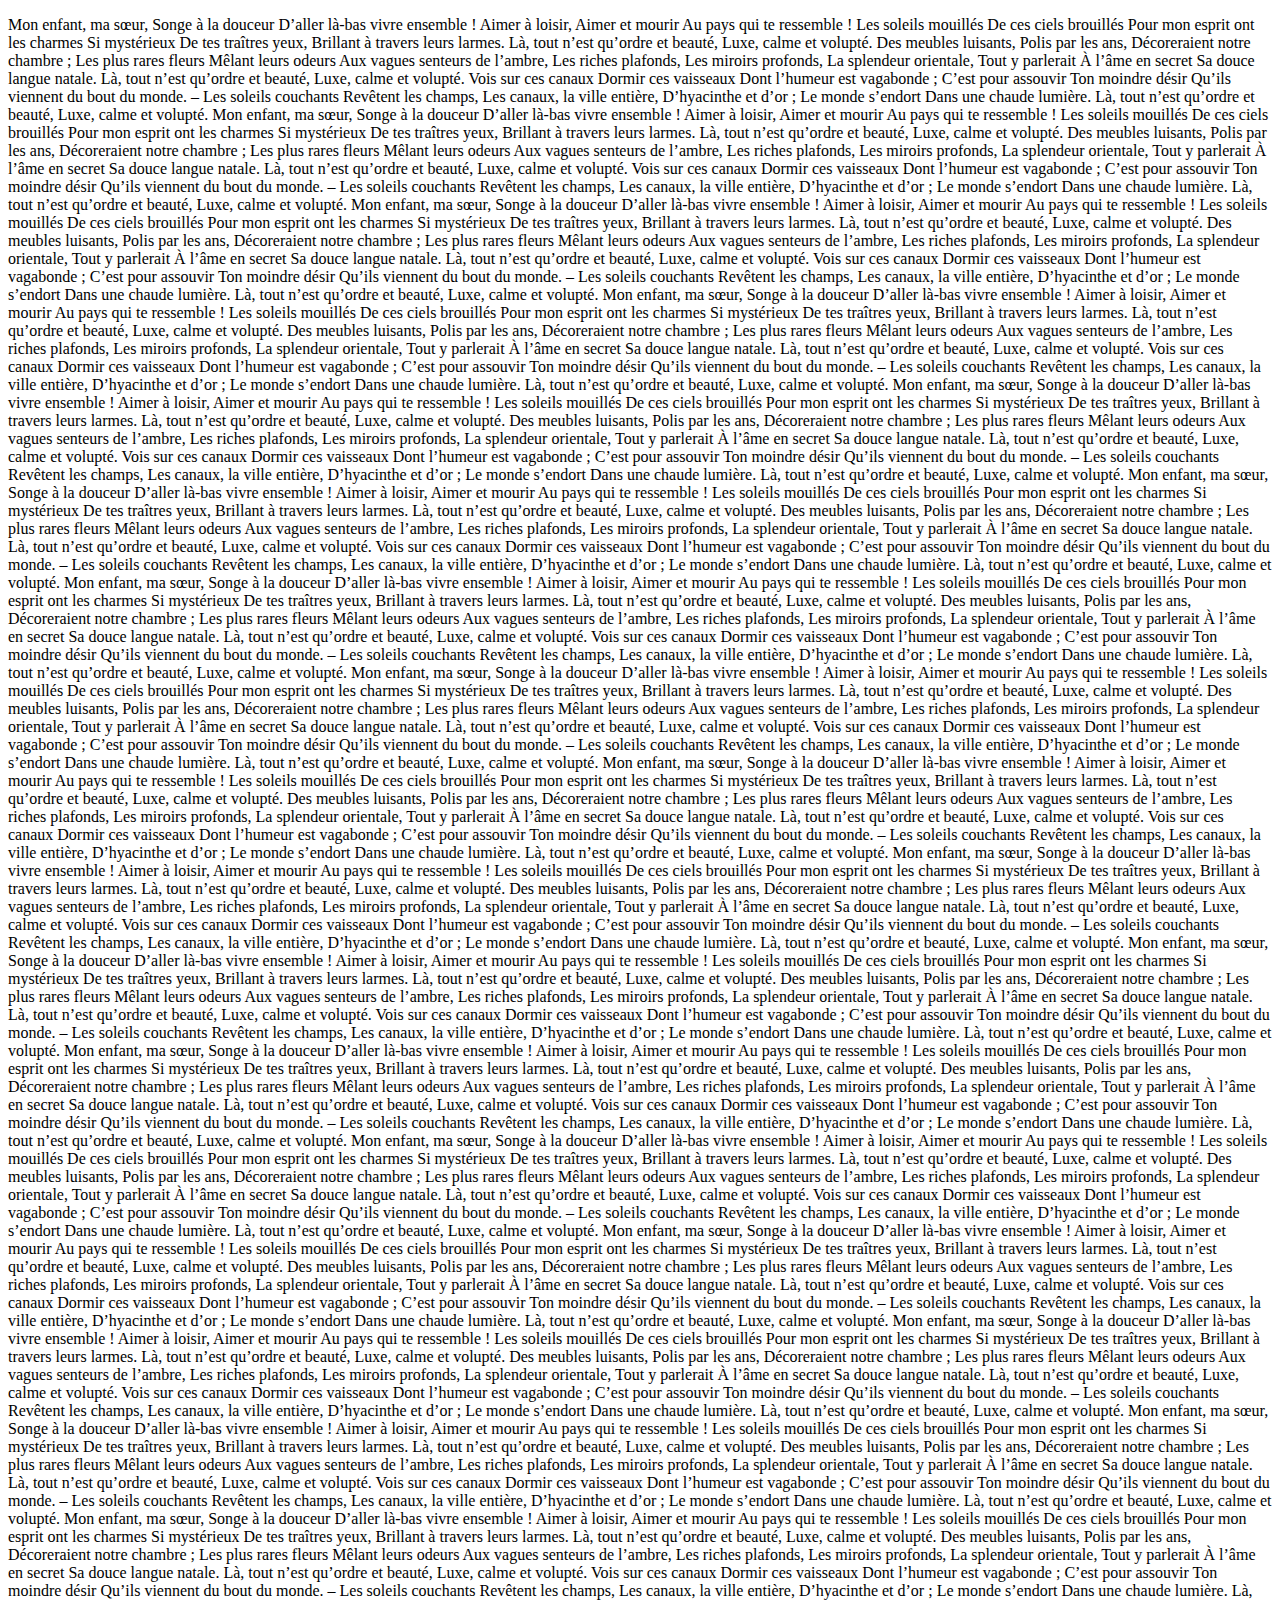
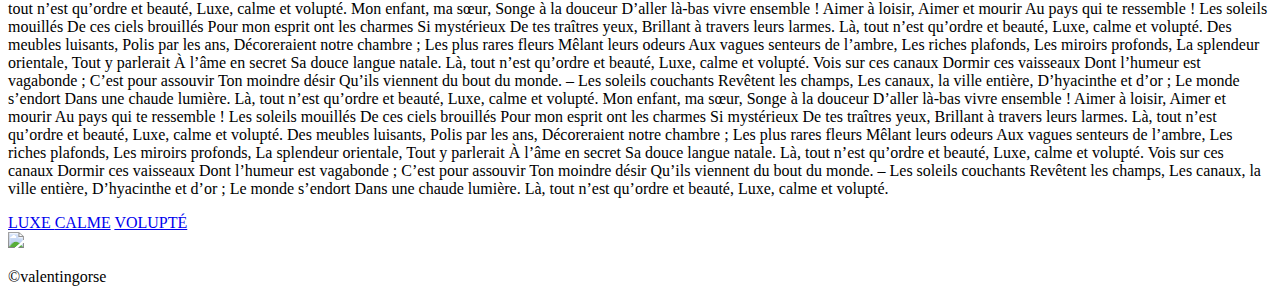
==== index.html @ 0ddfd185 "Modif head" ====
<!DOCTYPE html>
<html lang="en">
<head>
    <link rel="stylesheet" href="css/bootstrap.css">
    <link rel="stylesheet" href="css/styleindex.css">
    <meta charset="UTF-8">
    <link rel="preconnect" href="https://fonts.gstatic.com">
    <link href="https://fonts.googleapis.com/css2?family=Josefin+Sans&display=swap" rel="stylesheet">
    <link rel="icon" href="data:,">
    <title>LuxeCalmeVolupté</title>

</head>

<div class="fond">
    <p class="textfond">
        Mon enfant, ma sœur,
        Songe à la douceur
        D’aller là-bas vivre ensemble !
        Aimer à loisir,
        Aimer et mourir
        Au pays qui te ressemble !
        Les soleils mouillés
        De ces ciels brouillés
        Pour mon esprit ont les charmes
        Si mystérieux
        De tes traîtres yeux,
        Brillant à travers leurs larmes.

        Là, tout n’est qu’ordre et beauté,
        Luxe, calme et volupté.

        Des meubles luisants,
        Polis par les ans,
        Décoreraient notre chambre ;
        Les plus rares fleurs
        Mêlant leurs odeurs
        Aux vagues senteurs de l’ambre,
        Les riches plafonds,
        Les miroirs profonds,
        La splendeur orientale,
        Tout y parlerait
        À l’âme en secret
        Sa douce langue natale.

        Là, tout n’est qu’ordre et beauté,
        Luxe, calme et volupté.

        Vois sur ces canaux
        Dormir ces vaisseaux
        Dont l’humeur est vagabonde ;
        C’est pour assouvir
        Ton moindre désir
        Qu’ils viennent du bout du monde.
        – Les soleils couchants
        Revêtent les champs,
        Les canaux, la ville entière,
        D’hyacinthe et d’or ;
        Le monde s’endort
        Dans une chaude lumière.

        Là, tout n’est qu’ordre et beauté,
        Luxe, calme et volupté.

        Mon enfant, ma sœur,
        Songe à la douceur
        D’aller là-bas vivre ensemble !
        Aimer à loisir,
        Aimer et mourir
        Au pays qui te ressemble !
        Les soleils mouillés
        De ces ciels brouillés
        Pour mon esprit ont les charmes
        Si mystérieux
        De tes traîtres yeux,
        Brillant à travers leurs larmes.

        Là, tout n’est qu’ordre et beauté,
        Luxe, calme et volupté.

        Des meubles luisants,
        Polis par les ans,
        Décoreraient notre chambre ;
        Les plus rares fleurs
        Mêlant leurs odeurs
        Aux vagues senteurs de l’ambre,
        Les riches plafonds,
        Les miroirs profonds,
        La splendeur orientale,
        Tout y parlerait
        À l’âme en secret
        Sa douce langue natale.

        Là, tout n’est qu’ordre et beauté,
        Luxe, calme et volupté.

        Vois sur ces canaux
        Dormir ces vaisseaux
        Dont l’humeur est vagabonde ;
        C’est pour assouvir
        Ton moindre désir
        Qu’ils viennent du bout du monde.
        – Les soleils couchants
        Revêtent les champs,
        Les canaux, la ville entière,
        D’hyacinthe et d’or ;
        Le monde s’endort
        Dans une chaude lumière.

        Là, tout n’est qu’ordre et beauté,
        Luxe, calme et volupté.

        Mon enfant, ma sœur,
        Songe à la douceur
        D’aller là-bas vivre ensemble !
        Aimer à loisir,
        Aimer et mourir
        Au pays qui te ressemble !
        Les soleils mouillés
        De ces ciels brouillés
        Pour mon esprit ont les charmes
        Si mystérieux
        De tes traîtres yeux,
        Brillant à travers leurs larmes.

        Là, tout n’est qu’ordre et beauté,
        Luxe, calme et volupté.

        Des meubles luisants,
        Polis par les ans,
        Décoreraient notre chambre ;
        Les plus rares fleurs
        Mêlant leurs odeurs
        Aux vagues senteurs de l’ambre,
        Les riches plafonds,
        Les miroirs profonds,
        La splendeur orientale,
        Tout y parlerait
        À l’âme en secret
        Sa douce langue natale.

        Là, tout n’est qu’ordre et beauté,
        Luxe, calme et volupté.

        Vois sur ces canaux
        Dormir ces vaisseaux
        Dont l’humeur est vagabonde ;
        C’est pour assouvir
        Ton moindre désir
        Qu’ils viennent du bout du monde.
        – Les soleils couchants
        Revêtent les champs,
        Les canaux, la ville entière,
        D’hyacinthe et d’or ;
        Le monde s’endort
        Dans une chaude lumière.

        Là, tout n’est qu’ordre et beauté,
        Luxe, calme et volupté.

        Mon enfant, ma sœur,
        Songe à la douceur
        D’aller là-bas vivre ensemble !
        Aimer à loisir,
        Aimer et mourir
        Au pays qui te ressemble !
        Les soleils mouillés
        De ces ciels brouillés
        Pour mon esprit ont les charmes
        Si mystérieux
        De tes traîtres yeux,
        Brillant à travers leurs larmes.

        Là, tout n’est qu’ordre et beauté,
        Luxe, calme et volupté.

        Des meubles luisants,
        Polis par les ans,
        Décoreraient notre chambre ;
        Les plus rares fleurs
        Mêlant leurs odeurs
        Aux vagues senteurs de l’ambre,
        Les riches plafonds,
        Les miroirs profonds,
        La splendeur orientale,
        Tout y parlerait
        À l’âme en secret
        Sa douce langue natale.

        Là, tout n’est qu’ordre et beauté,
        Luxe, calme et volupté.

        Vois sur ces canaux
        Dormir ces vaisseaux
        Dont l’humeur est vagabonde ;
        C’est pour assouvir
        Ton moindre désir
        Qu’ils viennent du bout du monde.
        – Les soleils couchants
        Revêtent les champs,
        Les canaux, la ville entière,
        D’hyacinthe et d’or ;
        Le monde s’endort
        Dans une chaude lumière.

        Là, tout n’est qu’ordre et beauté,
        Luxe, calme et volupté.

        Mon enfant, ma sœur,
        Songe à la douceur
        D’aller là-bas vivre ensemble !
        Aimer à loisir,
        Aimer et mourir
        Au pays qui te ressemble !
        Les soleils mouillés
        De ces ciels brouillés
        Pour mon esprit ont les charmes
        Si mystérieux
        De tes traîtres yeux,
        Brillant à travers leurs larmes.

        Là, tout n’est qu’ordre et beauté,
        Luxe, calme et volupté.

        Des meubles luisants,
        Polis par les ans,
        Décoreraient notre chambre ;
        Les plus rares fleurs
        Mêlant leurs odeurs
        Aux vagues senteurs de l’ambre,
        Les riches plafonds,
        Les miroirs profonds,
        La splendeur orientale,
        Tout y parlerait
        À l’âme en secret
        Sa douce langue natale.

        Là, tout n’est qu’ordre et beauté,
        Luxe, calme et volupté.

        Vois sur ces canaux
        Dormir ces vaisseaux
        Dont l’humeur est vagabonde ;
        C’est pour assouvir
        Ton moindre désir
        Qu’ils viennent du bout du monde.
        – Les soleils couchants
        Revêtent les champs,
        Les canaux, la ville entière,
        D’hyacinthe et d’or ;
        Le monde s’endort
        Dans une chaude lumière.

        Là, tout n’est qu’ordre et beauté,
        Luxe, calme et volupté.

        Mon enfant, ma sœur,
        Songe à la douceur
        D’aller là-bas vivre ensemble !
        Aimer à loisir,
        Aimer et mourir
        Au pays qui te ressemble !
        Les soleils mouillés
        De ces ciels brouillés
        Pour mon esprit ont les charmes
        Si mystérieux
        De tes traîtres yeux,
        Brillant à travers leurs larmes.

        Là, tout n’est qu’ordre et beauté,
        Luxe, calme et volupté.

        Des meubles luisants,
        Polis par les ans,
        Décoreraient notre chambre ;
        Les plus rares fleurs
        Mêlant leurs odeurs
        Aux vagues senteurs de l’ambre,
        Les riches plafonds,
        Les miroirs profonds,
        La splendeur orientale,
        Tout y parlerait
        À l’âme en secret
        Sa douce langue natale.

        Là, tout n’est qu’ordre et beauté,
        Luxe, calme et volupté.

        Vois sur ces canaux
        Dormir ces vaisseaux
        Dont l’humeur est vagabonde ;
        C’est pour assouvir
        Ton moindre désir
        Qu’ils viennent du bout du monde.
        – Les soleils couchants
        Revêtent les champs,
        Les canaux, la ville entière,
        D’hyacinthe et d’or ;
        Le monde s’endort
        Dans une chaude lumière.

        Là, tout n’est qu’ordre et beauté,
        Luxe, calme et volupté.

        Mon enfant, ma sœur,
        Songe à la douceur
        D’aller là-bas vivre ensemble !
        Aimer à loisir,
        Aimer et mourir
        Au pays qui te ressemble !
        Les soleils mouillés
        De ces ciels brouillés
        Pour mon esprit ont les charmes
        Si mystérieux
        De tes traîtres yeux,
        Brillant à travers leurs larmes.

        Là, tout n’est qu’ordre et beauté,
        Luxe, calme et volupté.

        Des meubles luisants,
        Polis par les ans,
        Décoreraient notre chambre ;
        Les plus rares fleurs
        Mêlant leurs odeurs
        Aux vagues senteurs de l’ambre,
        Les riches plafonds,
        Les miroirs profonds,
        La splendeur orientale,
        Tout y parlerait
        À l’âme en secret
        Sa douce langue natale.

        Là, tout n’est qu’ordre et beauté,
        Luxe, calme et volupté.

        Vois sur ces canaux
        Dormir ces vaisseaux
        Dont l’humeur est vagabonde ;
        C’est pour assouvir
        Ton moindre désir
        Qu’ils viennent du bout du monde.
        – Les soleils couchants
        Revêtent les champs,
        Les canaux, la ville entière,
        D’hyacinthe et d’or ;
        Le monde s’endort
        Dans une chaude lumière.

        Là, tout n’est qu’ordre et beauté,
        Luxe, calme et volupté.

        Mon enfant, ma sœur,
        Songe à la douceur
        D’aller là-bas vivre ensemble !
        Aimer à loisir,
        Aimer et mourir
        Au pays qui te ressemble !
        Les soleils mouillés
        De ces ciels brouillés
        Pour mon esprit ont les charmes
        Si mystérieux
        De tes traîtres yeux,
        Brillant à travers leurs larmes.

        Là, tout n’est qu’ordre et beauté,
        Luxe, calme et volupté.

        Des meubles luisants,
        Polis par les ans,
        Décoreraient notre chambre ;
        Les plus rares fleurs
        Mêlant leurs odeurs
        Aux vagues senteurs de l’ambre,
        Les riches plafonds,
        Les miroirs profonds,
        La splendeur orientale,
        Tout y parlerait
        À l’âme en secret
        Sa douce langue natale.

        Là, tout n’est qu’ordre et beauté,
        Luxe, calme et volupté.

        Vois sur ces canaux
        Dormir ces vaisseaux
        Dont l’humeur est vagabonde ;
        C’est pour assouvir
        Ton moindre désir
        Qu’ils viennent du bout du monde.
        – Les soleils couchants
        Revêtent les champs,
        Les canaux, la ville entière,
        D’hyacinthe et d’or ;
        Le monde s’endort
        Dans une chaude lumière.

        Là, tout n’est qu’ordre et beauté,
        Luxe, calme et volupté.

        Mon enfant, ma sœur,
        Songe à la douceur
        D’aller là-bas vivre ensemble !
        Aimer à loisir,
        Aimer et mourir
        Au pays qui te ressemble !
        Les soleils mouillés
        De ces ciels brouillés
        Pour mon esprit ont les charmes
        Si mystérieux
        De tes traîtres yeux,
        Brillant à travers leurs larmes.

        Là, tout n’est qu’ordre et beauté,
        Luxe, calme et volupté.

        Des meubles luisants,
        Polis par les ans,
        Décoreraient notre chambre ;
        Les plus rares fleurs
        Mêlant leurs odeurs
        Aux vagues senteurs de l’ambre,
        Les riches plafonds,
        Les miroirs profonds,
        La splendeur orientale,
        Tout y parlerait
        À l’âme en secret
        Sa douce langue natale.

        Là, tout n’est qu’ordre et beauté,
        Luxe, calme et volupté.

        Vois sur ces canaux
        Dormir ces vaisseaux
        Dont l’humeur est vagabonde ;
        C’est pour assouvir
        Ton moindre désir
        Qu’ils viennent du bout du monde.
        – Les soleils couchants
        Revêtent les champs,
        Les canaux, la ville entière,
        D’hyacinthe et d’or ;
        Le monde s’endort
        Dans une chaude lumière.

        Là, tout n’est qu’ordre et beauté,
        Luxe, calme et volupté.

        Mon enfant, ma sœur,
        Songe à la douceur
        D’aller là-bas vivre ensemble !
        Aimer à loisir,
        Aimer et mourir
        Au pays qui te ressemble !
        Les soleils mouillés
        De ces ciels brouillés
        Pour mon esprit ont les charmes
        Si mystérieux
        De tes traîtres yeux,
        Brillant à travers leurs larmes.

        Là, tout n’est qu’ordre et beauté,
        Luxe, calme et volupté.

        Des meubles luisants,
        Polis par les ans,
        Décoreraient notre chambre ;
        Les plus rares fleurs
        Mêlant leurs odeurs
        Aux vagues senteurs de l’ambre,
        Les riches plafonds,
        Les miroirs profonds,
        La splendeur orientale,
        Tout y parlerait
        À l’âme en secret
        Sa douce langue natale.

        Là, tout n’est qu’ordre et beauté,
        Luxe, calme et volupté.

        Vois sur ces canaux
        Dormir ces vaisseaux
        Dont l’humeur est vagabonde ;
        C’est pour assouvir
        Ton moindre désir
        Qu’ils viennent du bout du monde.
        – Les soleils couchants
        Revêtent les champs,
        Les canaux, la ville entière,
        D’hyacinthe et d’or ;
        Le monde s’endort
        Dans une chaude lumière.

        Là, tout n’est qu’ordre et beauté,
        Luxe, calme et volupté.

        Mon enfant, ma sœur,
        Songe à la douceur
        D’aller là-bas vivre ensemble !
        Aimer à loisir,
        Aimer et mourir
        Au pays qui te ressemble !
        Les soleils mouillés
        De ces ciels brouillés
        Pour mon esprit ont les charmes
        Si mystérieux
        De tes traîtres yeux,
        Brillant à travers leurs larmes.

        Là, tout n’est qu’ordre et beauté,
        Luxe, calme et volupté.

        Des meubles luisants,
        Polis par les ans,
        Décoreraient notre chambre ;
        Les plus rares fleurs
        Mêlant leurs odeurs
        Aux vagues senteurs de l’ambre,
        Les riches plafonds,
        Les miroirs profonds,
        La splendeur orientale,
        Tout y parlerait
        À l’âme en secret
        Sa douce langue natale.

        Là, tout n’est qu’ordre et beauté,
        Luxe, calme et volupté.

        Vois sur ces canaux
        Dormir ces vaisseaux
        Dont l’humeur est vagabonde ;
        C’est pour assouvir
        Ton moindre désir
        Qu’ils viennent du bout du monde.
        – Les soleils couchants
        Revêtent les champs,
        Les canaux, la ville entière,
        D’hyacinthe et d’or ;
        Le monde s’endort
        Dans une chaude lumière.

        Là, tout n’est qu’ordre et beauté,
        Luxe, calme et volupté.

        Mon enfant, ma sœur,
        Songe à la douceur
        D’aller là-bas vivre ensemble !
        Aimer à loisir,
        Aimer et mourir
        Au pays qui te ressemble !
        Les soleils mouillés
        De ces ciels brouillés
        Pour mon esprit ont les charmes
        Si mystérieux
        De tes traîtres yeux,
        Brillant à travers leurs larmes.

        Là, tout n’est qu’ordre et beauté,
        Luxe, calme et volupté.

        Des meubles luisants,
        Polis par les ans,
        Décoreraient notre chambre ;
        Les plus rares fleurs
        Mêlant leurs odeurs
        Aux vagues senteurs de l’ambre,
        Les riches plafonds,
        Les miroirs profonds,
        La splendeur orientale,
        Tout y parlerait
        À l’âme en secret
        Sa douce langue natale.

        Là, tout n’est qu’ordre et beauté,
        Luxe, calme et volupté.

        Vois sur ces canaux
        Dormir ces vaisseaux
        Dont l’humeur est vagabonde ;
        C’est pour assouvir
        Ton moindre désir
        Qu’ils viennent du bout du monde.
        – Les soleils couchants
        Revêtent les champs,
        Les canaux, la ville entière,
        D’hyacinthe et d’or ;
        Le monde s’endort
        Dans une chaude lumière.

        Là, tout n’est qu’ordre et beauté,
        Luxe, calme et volupté.

        Mon enfant, ma sœur,
        Songe à la douceur
        D’aller là-bas vivre ensemble !
        Aimer à loisir,
        Aimer et mourir
        Au pays qui te ressemble !
        Les soleils mouillés
        De ces ciels brouillés
        Pour mon esprit ont les charmes
        Si mystérieux
        De tes traîtres yeux,
        Brillant à travers leurs larmes.

        Là, tout n’est qu’ordre et beauté,
        Luxe, calme et volupté.

        Des meubles luisants,
        Polis par les ans,
        Décoreraient notre chambre ;
        Les plus rares fleurs
        Mêlant leurs odeurs
        Aux vagues senteurs de l’ambre,
        Les riches plafonds,
        Les miroirs profonds,
        La splendeur orientale,
        Tout y parlerait
        À l’âme en secret
        Sa douce langue natale.

        Là, tout n’est qu’ordre et beauté,
        Luxe, calme et volupté.

        Vois sur ces canaux
        Dormir ces vaisseaux
        Dont l’humeur est vagabonde ;
        C’est pour assouvir
        Ton moindre désir
        Qu’ils viennent du bout du monde.
        – Les soleils couchants
        Revêtent les champs,
        Les canaux, la ville entière,
        D’hyacinthe et d’or ;
        Le monde s’endort
        Dans une chaude lumière.

        Là, tout n’est qu’ordre et beauté,
        Luxe, calme et volupté.

        Mon enfant, ma sœur,
        Songe à la douceur
        D’aller là-bas vivre ensemble !
        Aimer à loisir,
        Aimer et mourir
        Au pays qui te ressemble !
        Les soleils mouillés
        De ces ciels brouillés
        Pour mon esprit ont les charmes
        Si mystérieux
        De tes traîtres yeux,
        Brillant à travers leurs larmes.

        Là, tout n’est qu’ordre et beauté,
        Luxe, calme et volupté.

        Des meubles luisants,
        Polis par les ans,
        Décoreraient notre chambre ;
        Les plus rares fleurs
        Mêlant leurs odeurs
        Aux vagues senteurs de l’ambre,
        Les riches plafonds,
        Les miroirs profonds,
        La splendeur orientale,
        Tout y parlerait
        À l’âme en secret
        Sa douce langue natale.

        Là, tout n’est qu’ordre et beauté,
        Luxe, calme et volupté.

        Vois sur ces canaux
        Dormir ces vaisseaux
        Dont l’humeur est vagabonde ;
        C’est pour assouvir
        Ton moindre désir
        Qu’ils viennent du bout du monde.
        – Les soleils couchants
        Revêtent les champs,
        Les canaux, la ville entière,
        D’hyacinthe et d’or ;
        Le monde s’endort
        Dans une chaude lumière.

        Là, tout n’est qu’ordre et beauté,
        Luxe, calme et volupté.

        Mon enfant, ma sœur,
        Songe à la douceur
        D’aller là-bas vivre ensemble !
        Aimer à loisir,
        Aimer et mourir
        Au pays qui te ressemble !
        Les soleils mouillés
        De ces ciels brouillés
        Pour mon esprit ont les charmes
        Si mystérieux
        De tes traîtres yeux,
        Brillant à travers leurs larmes.

        Là, tout n’est qu’ordre et beauté,
        Luxe, calme et volupté.

        Des meubles luisants,
        Polis par les ans,
        Décoreraient notre chambre ;
        Les plus rares fleurs
        Mêlant leurs odeurs
        Aux vagues senteurs de l’ambre,
        Les riches plafonds,
        Les miroirs profonds,
        La splendeur orientale,
        Tout y parlerait
        À l’âme en secret
        Sa douce langue natale.

        Là, tout n’est qu’ordre et beauté,
        Luxe, calme et volupté.

        Vois sur ces canaux
        Dormir ces vaisseaux
        Dont l’humeur est vagabonde ;
        C’est pour assouvir
        Ton moindre désir
        Qu’ils viennent du bout du monde.
        – Les soleils couchants
        Revêtent les champs,
        Les canaux, la ville entière,
        D’hyacinthe et d’or ;
        Le monde s’endort
        Dans une chaude lumière.

        Là, tout n’est qu’ordre et beauté,
        Luxe, calme et volupté.

        Mon enfant, ma sœur,
        Songe à la douceur
        D’aller là-bas vivre ensemble !
        Aimer à loisir,
        Aimer et mourir
        Au pays qui te ressemble !
        Les soleils mouillés
        De ces ciels brouillés
        Pour mon esprit ont les charmes
        Si mystérieux
        De tes traîtres yeux,
        Brillant à travers leurs larmes.

        Là, tout n’est qu’ordre et beauté,
        Luxe, calme et volupté.

        Des meubles luisants,
        Polis par les ans,
        Décoreraient notre chambre ;
        Les plus rares fleurs
        Mêlant leurs odeurs
        Aux vagues senteurs de l’ambre,
        Les riches plafonds,
        Les miroirs profonds,
        La splendeur orientale,
        Tout y parlerait
        À l’âme en secret
        Sa douce langue natale.

        Là, tout n’est qu’ordre et beauté,
        Luxe, calme et volupté.

        Vois sur ces canaux
        Dormir ces vaisseaux
        Dont l’humeur est vagabonde ;
        C’est pour assouvir
        Ton moindre désir
        Qu’ils viennent du bout du monde.
        – Les soleils couchants
        Revêtent les champs,
        Les canaux, la ville entière,
        D’hyacinthe et d’or ;
        Le monde s’endort
        Dans une chaude lumière.

        Là, tout n’est qu’ordre et beauté,
        Luxe, calme et volupté.

        Mon enfant, ma sœur,
        Songe à la douceur
        D’aller là-bas vivre ensemble !
        Aimer à loisir,
        Aimer et mourir
        Au pays qui te ressemble !
        Les soleils mouillés
        De ces ciels brouillés
        Pour mon esprit ont les charmes
        Si mystérieux
        De tes traîtres yeux,
        Brillant à travers leurs larmes.

        Là, tout n’est qu’ordre et beauté,
        Luxe, calme et volupté.

        Des meubles luisants,
        Polis par les ans,
        Décoreraient notre chambre ;
        Les plus rares fleurs
        Mêlant leurs odeurs
        Aux vagues senteurs de l’ambre,
        Les riches plafonds,
        Les miroirs profonds,
        La splendeur orientale,
        Tout y parlerait
        À l’âme en secret
        Sa douce langue natale.

        Là, tout n’est qu’ordre et beauté,
        Luxe, calme et volupté.

        Vois sur ces canaux
        Dormir ces vaisseaux
        Dont l’humeur est vagabonde ;
        C’est pour assouvir
        Ton moindre désir
        Qu’ils viennent du bout du monde.
        – Les soleils couchants
        Revêtent les champs,
        Les canaux, la ville entière,
        D’hyacinthe et d’or ;
        Le monde s’endort
        Dans une chaude lumière.

        Là, tout n’est qu’ordre et beauté,
        Luxe, calme et volupté.

        Mon enfant, ma sœur,
        Songe à la douceur
        D’aller là-bas vivre ensemble !
        Aimer à loisir,
        Aimer et mourir
        Au pays qui te ressemble !
        Les soleils mouillés
        De ces ciels brouillés
        Pour mon esprit ont les charmes
        Si mystérieux
        De tes traîtres yeux,
        Brillant à travers leurs larmes.

        Là, tout n’est qu’ordre et beauté,
        Luxe, calme et volupté.

        Des meubles luisants,
        Polis par les ans,
        Décoreraient notre chambre ;
        Les plus rares fleurs
        Mêlant leurs odeurs
        Aux vagues senteurs de l’ambre,
        Les riches plafonds,
        Les miroirs profonds,
        La splendeur orientale,
        Tout y parlerait
        À l’âme en secret
        Sa douce langue natale.

        Là, tout n’est qu’ordre et beauté,
        Luxe, calme et volupté.

        Vois sur ces canaux
        Dormir ces vaisseaux
        Dont l’humeur est vagabonde ;
        C’est pour assouvir
        Ton moindre désir
        Qu’ils viennent du bout du monde.
        – Les soleils couchants
        Revêtent les champs,
        Les canaux, la ville entière,
        D’hyacinthe et d’or ;
        Le monde s’endort
        Dans une chaude lumière.

        Là, tout n’est qu’ordre et beauté,
        Luxe, calme et volupté.

        Mon enfant, ma sœur,
        Songe à la douceur
        D’aller là-bas vivre ensemble !
        Aimer à loisir,
        Aimer et mourir
        Au pays qui te ressemble !
        Les soleils mouillés
        De ces ciels brouillés
        Pour mon esprit ont les charmes
        Si mystérieux
        De tes traîtres yeux,
        Brillant à travers leurs larmes.

        Là, tout n’est qu’ordre et beauté,
        Luxe, calme et volupté.

        Des meubles luisants,
        Polis par les ans,
        Décoreraient notre chambre ;
        Les plus rares fleurs
        Mêlant leurs odeurs
        Aux vagues senteurs de l’ambre,
        Les riches plafonds,
        Les miroirs profonds,
        La splendeur orientale,
        Tout y parlerait
        À l’âme en secret
        Sa douce langue natale.

        Là, tout n’est qu’ordre et beauté,
        Luxe, calme et volupté.

        Vois sur ces canaux
        Dormir ces vaisseaux
        Dont l’humeur est vagabonde ;
        C’est pour assouvir
        Ton moindre désir
        Qu’ils viennent du bout du monde.
        – Les soleils couchants
        Revêtent les champs,
        Les canaux, la ville entière,
        D’hyacinthe et d’or ;
        Le monde s’endort
        Dans une chaude lumière.

        Là, tout n’est qu’ordre et beauté,
        Luxe, calme et volupté.

    </p>
    <div class="logo"><a href="luxe.html">LUXE </a> <a href="calme.html">CALME</a> <a href="volupte.html"> VOLUPTÉ</a>  <br>
        <a href="https://www.instagram.com/valentingorse/"><img src="img/instagram.png" class="logoinsta"></a>
        <p class="copyright">©valentingorse</p>
</div>
</div>


</body>
</html>
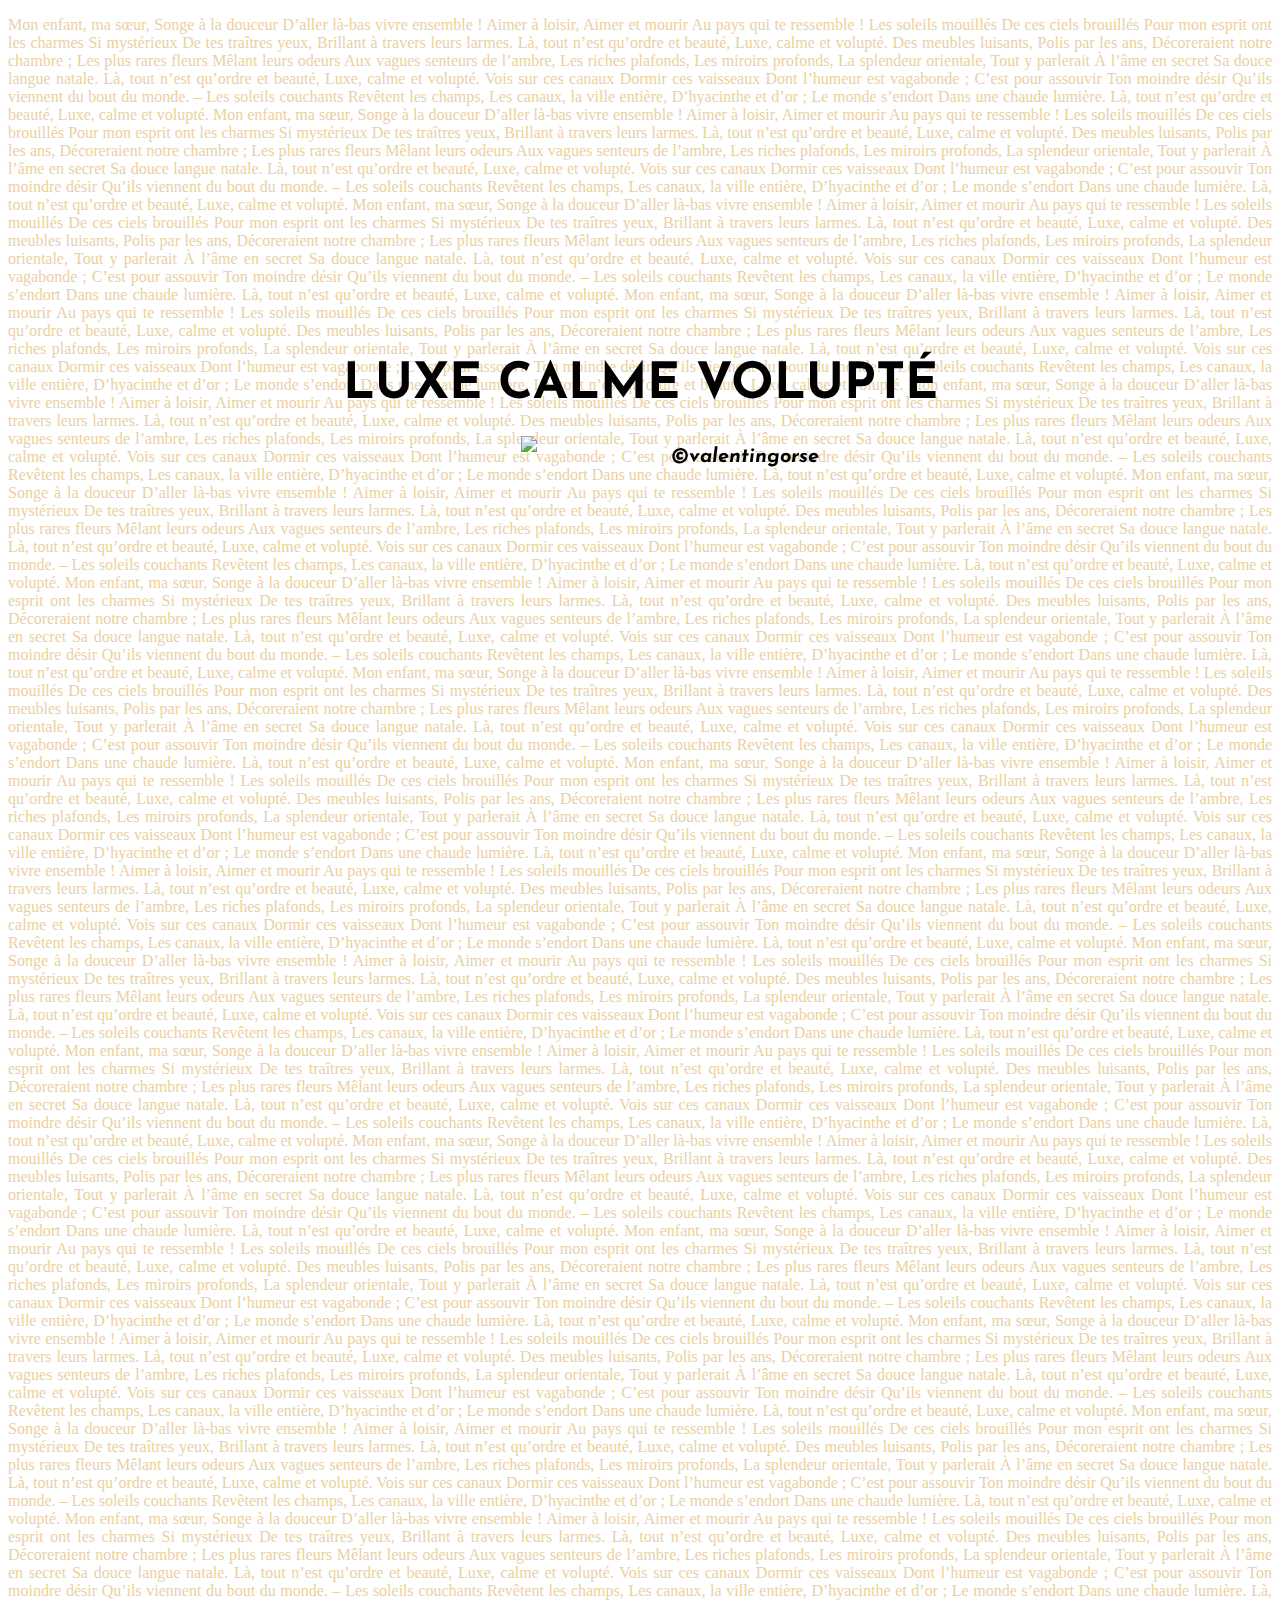
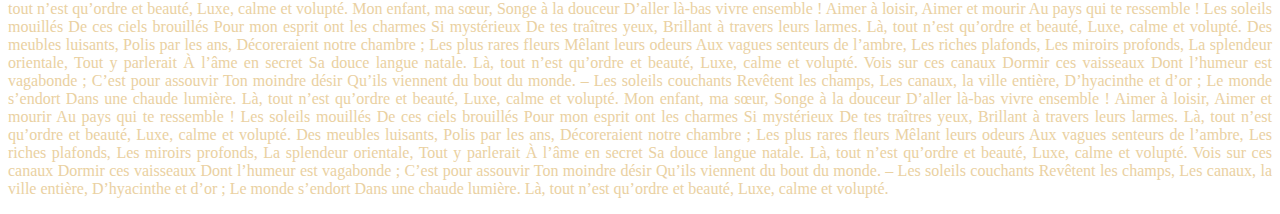
==== commit 33ee0bf8: "Modif scroll" ====
--- a/index.html
+++ b/index.html
@@ -6,11 +6,11 @@
     <meta charset="UTF-8">
     <link rel="preconnect" href="https://fonts.gstatic.com">
     <link href="https://fonts.googleapis.com/css2?family=Josefin+Sans&display=swap" rel="stylesheet">
-    <link rel="icon" href="data:,">
+    <link rel="shortcut icon" type="image/png" href="img/logoLCV.ico">
     <title>LuxeCalmeVolupté</title>
 
 </head>
-
+<body>
 <div class="fond">
     <p class="textfond">
         Mon enfant, ma sœur,
--- a/css/styleindex.css
+++ b/css/styleindex.css
@@ -0,0 +1,57 @@
+html { overflow-y: hidden; }
+
+.textfond{
+    padding: 0;
+    font-weight:100;
+    position: relative;
+    z-index:1;
+    color: #ead1a2;
+    text-align: justify;
+
+}
+
+
+
+.logo{
+    z-index: 2;
+    font-weight: bold;
+    font-size: 50px;
+    position: fixed;
+    top: 40vh;
+    right: 0;
+    left: 0;
+    margin: 0 auto;
+    width: max-content;
+    font-family: 'Josefin Sans', sans-serif;
+}
+
+.logoinsta{
+    width: 50px;
+    height: auto;
+    max-width: max-content;
+    margin-left: 30%;
+    margin-bottom: 20px;
+    margin-top: 25px;
+}
+
+
+
+a{
+    text-decoration: none;
+    color: black;
+}
+
+a:hover{
+    text-decoration: none;
+    color: black;
+}
+
+.copyright{
+    font-style: italic;
+    font-family: 'Josefin Sans', sans-serif;
+    font-size: 20px;
+    float: right;
+    margin-top: 36px;
+    margin-right: 20%;
+}
+
